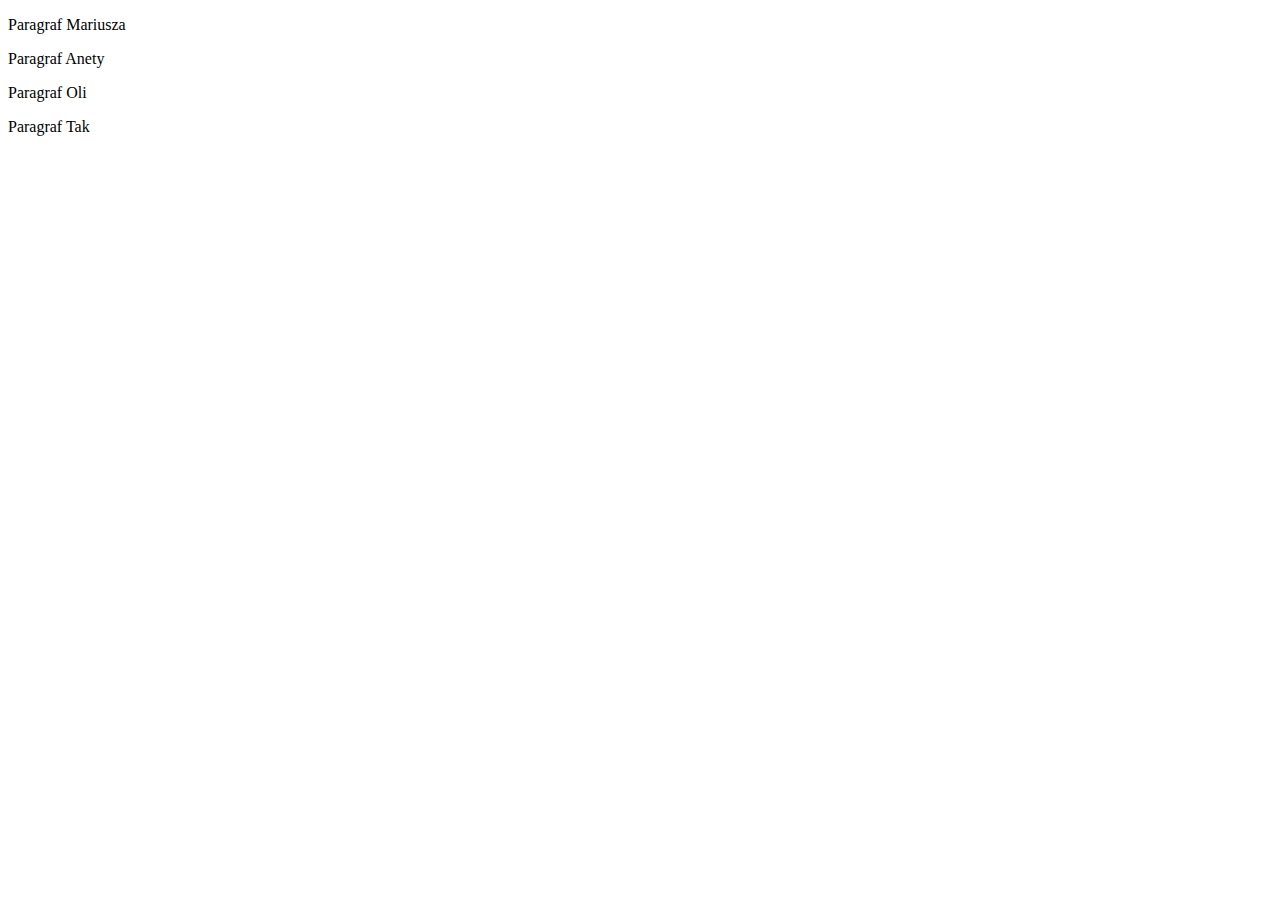
==== index.html @ 2637a64d "pierwszy" ====
<!DOCTYPE html>
<html lang="en">
<head>
    <meta charset="UTF-8">
    <title>Document</title>
</head>
<body>
    <p>Paragraf Mariusza</p>
    <p>Paragraf Anety</p>
    <p>Paragraf Oli</p>
    <p>Paragraf Tak</p>
</body>
</html>
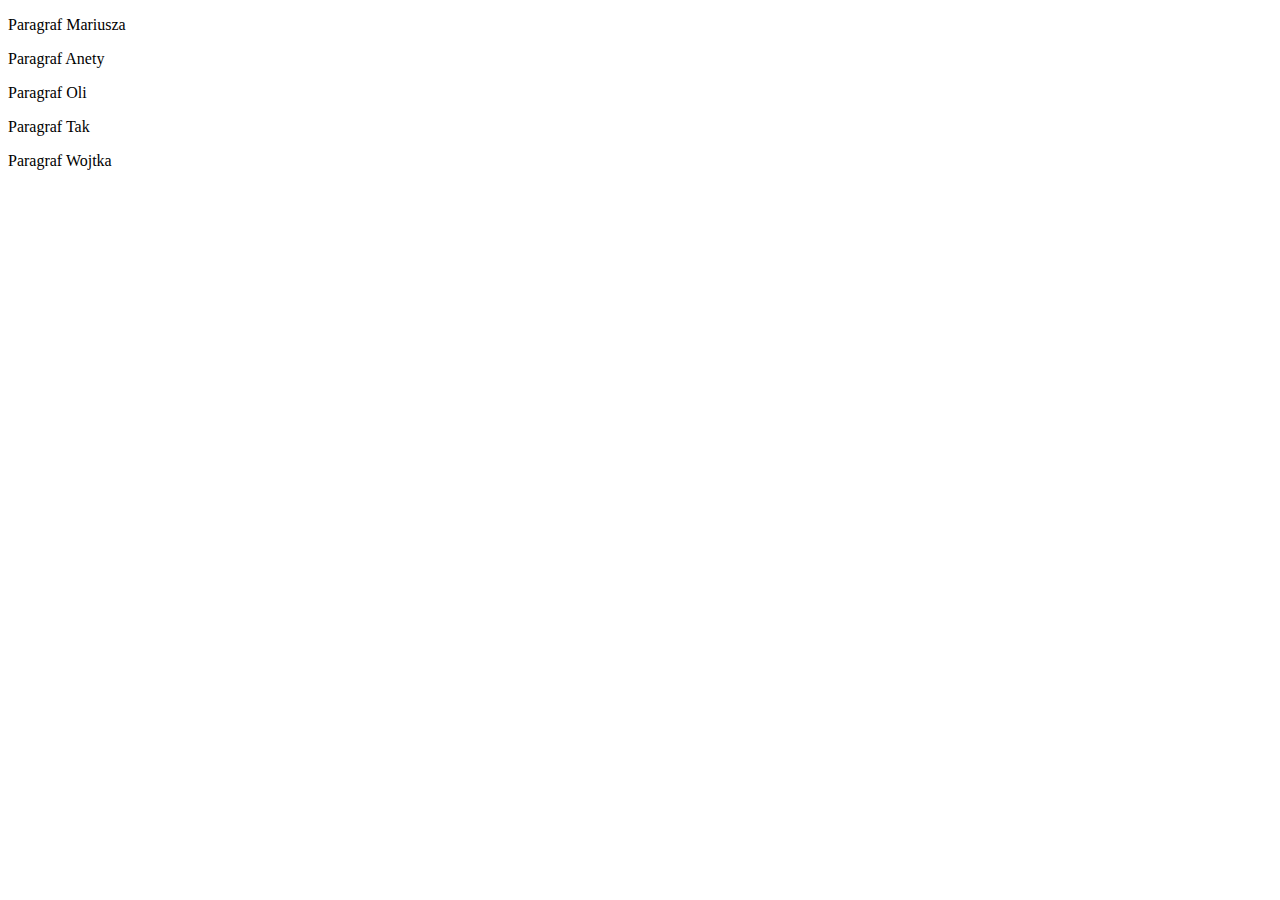
==== commit 37d19479: "dodano paragraf Wojtka" ====
--- a/index.html
+++ b/index.html
@@ -9,5 +9,6 @@
     <p>Paragraf Anety</p>
     <p>Paragraf Oli</p>
     <p>Paragraf Tak</p>
+    <p>Paragraf Wojtka</p>
 </body>
 </html>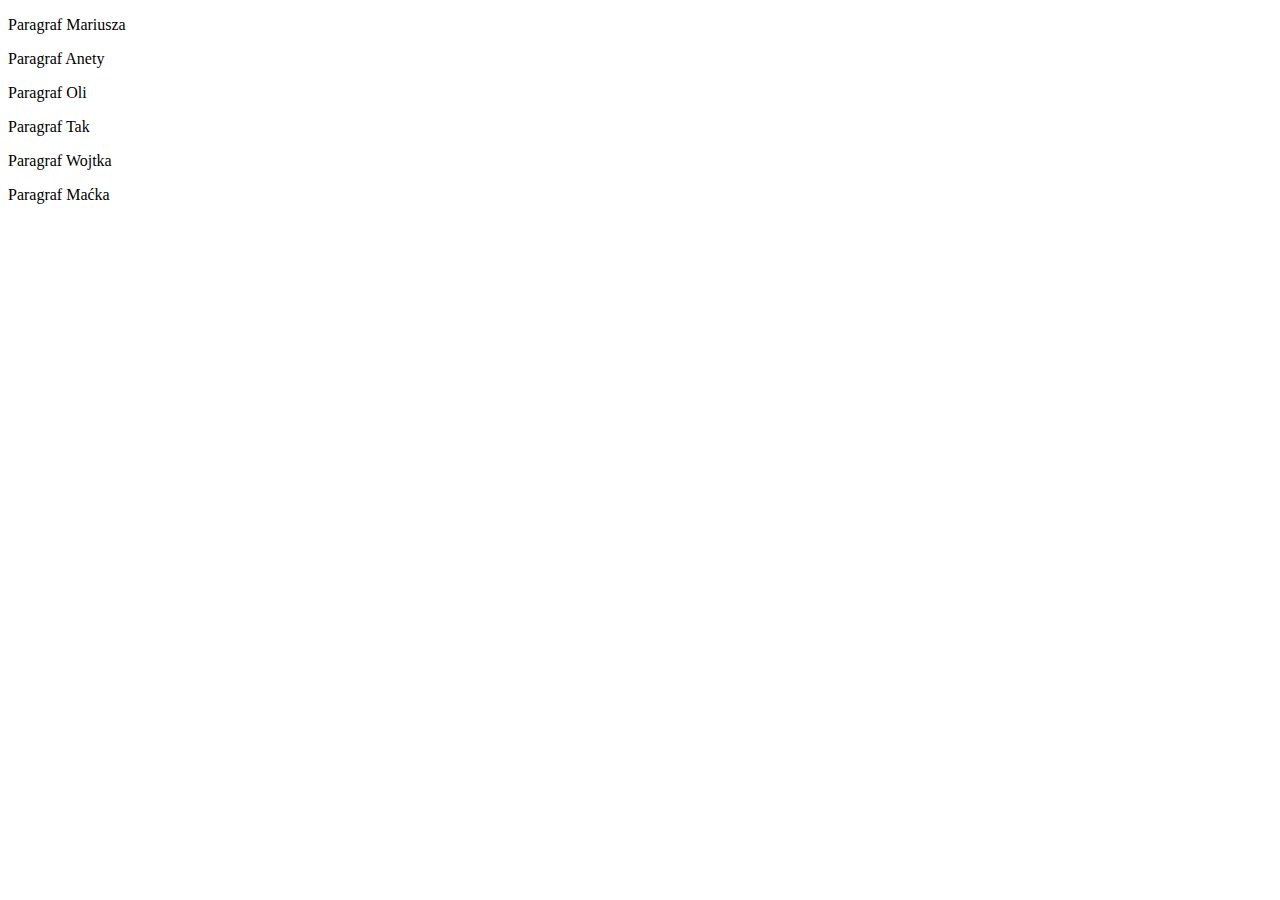
==== commit 5a6b9aa2: "Dodano paragraf Macka" ====
--- a/index.html
+++ b/index.html
@@ -10,5 +10,7 @@
     <p>Paragraf Oli</p>
     <p>Paragraf Tak</p>
     <p>Paragraf Wojtka</p>
+    
+    <p>Paragraf Maćka</p>
 </body>
 </html>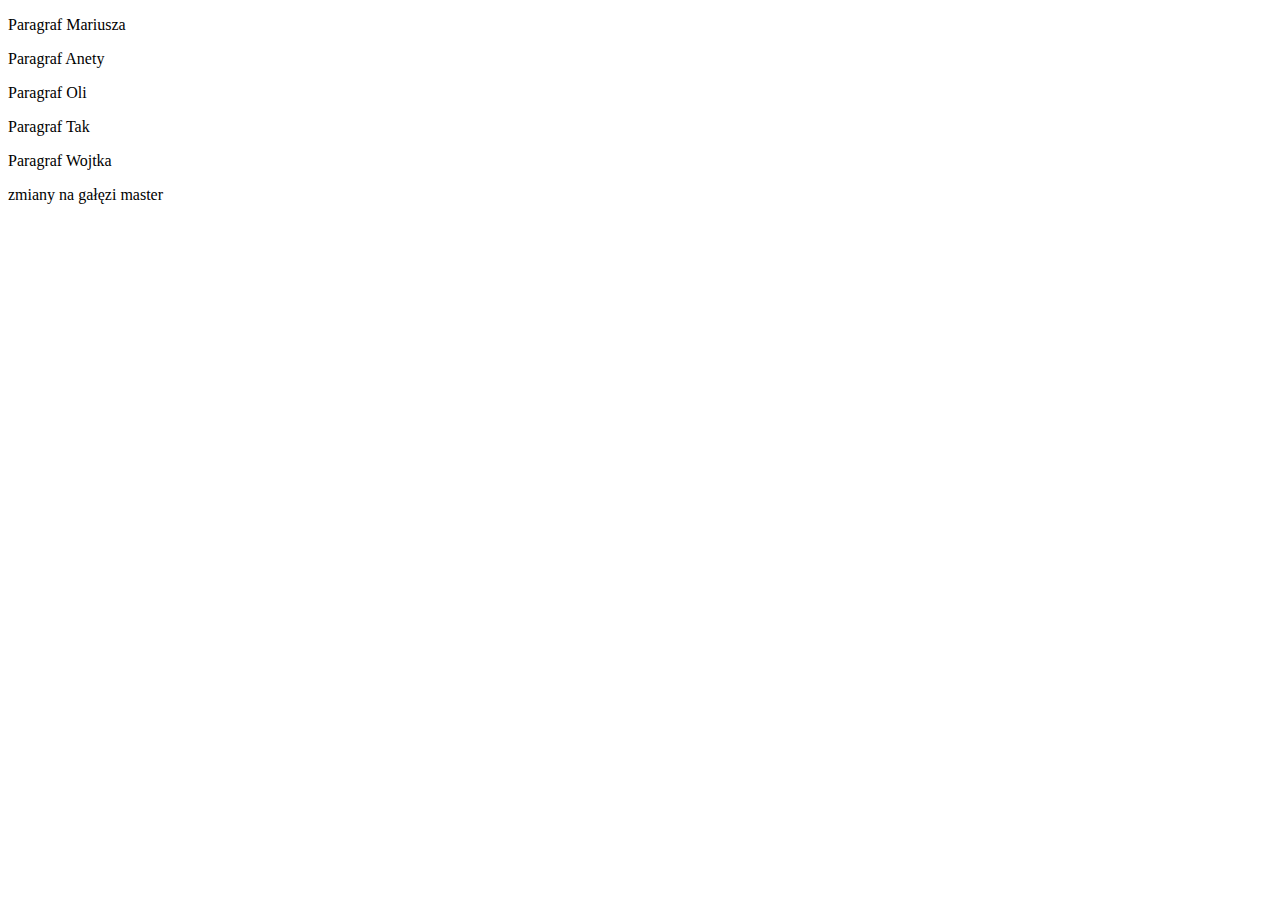
==== commit a9431243: "dodano zmianę na gałęzi master" ====
--- a/index.html
+++ b/index.html
@@ -11,6 +11,6 @@
     <p>Paragraf Tak</p>
     <p>Paragraf Wojtka</p>
     
-    <p>Paragraf Maćka</p>
+    <p>zmiany na gałęzi master</p>
 </body>
 </html>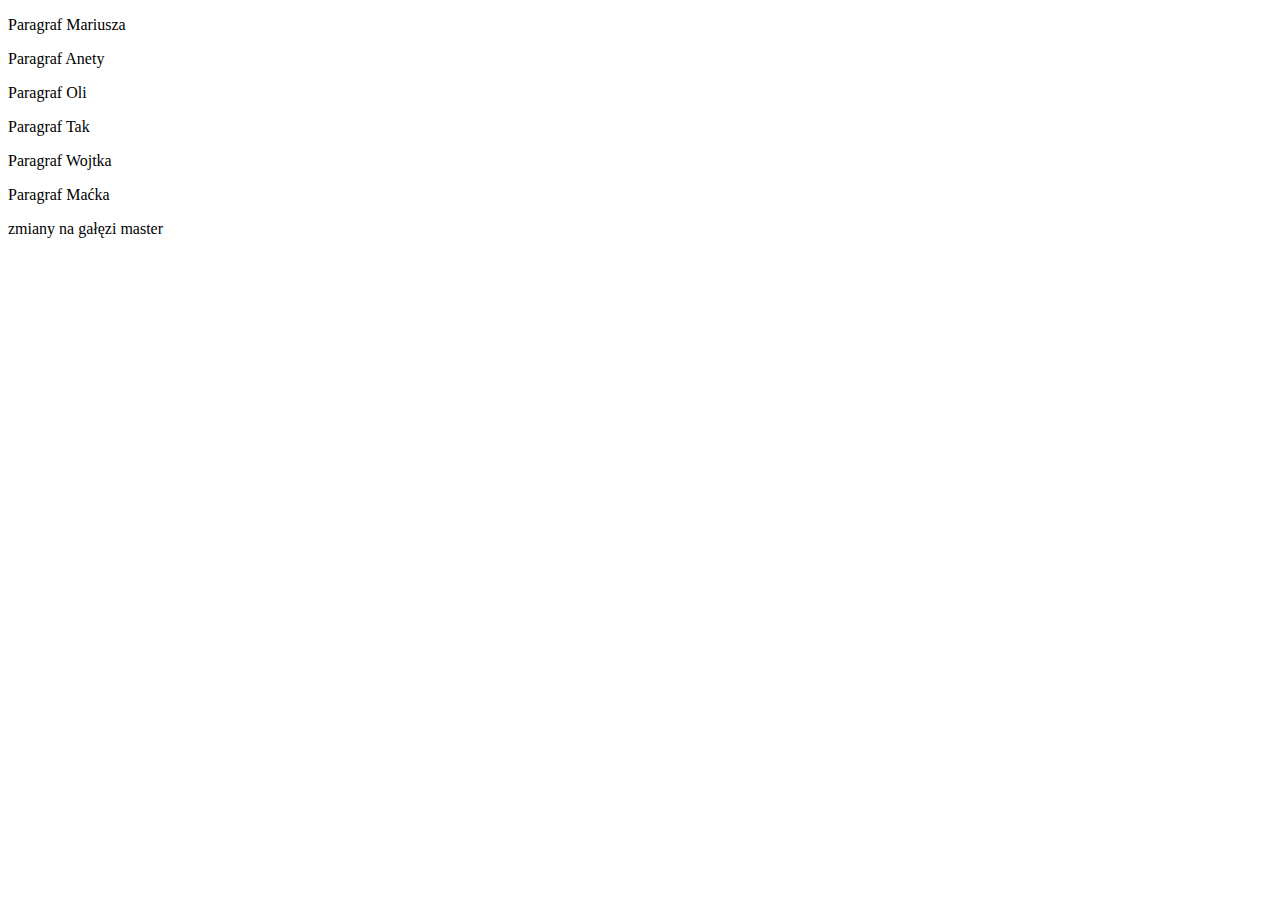
==== commit 1517cf49: "merge na galezi master" ====
--- a/index.html
+++ b/index.html
@@ -10,7 +10,8 @@
     <p>Paragraf Oli</p>
     <p>Paragraf Tak</p>
     <p>Paragraf Wojtka</p>
-    
+    <p>Paragraf Maćka</p>
+
     <p>zmiany na gałęzi master</p>
 </body>
 </html>